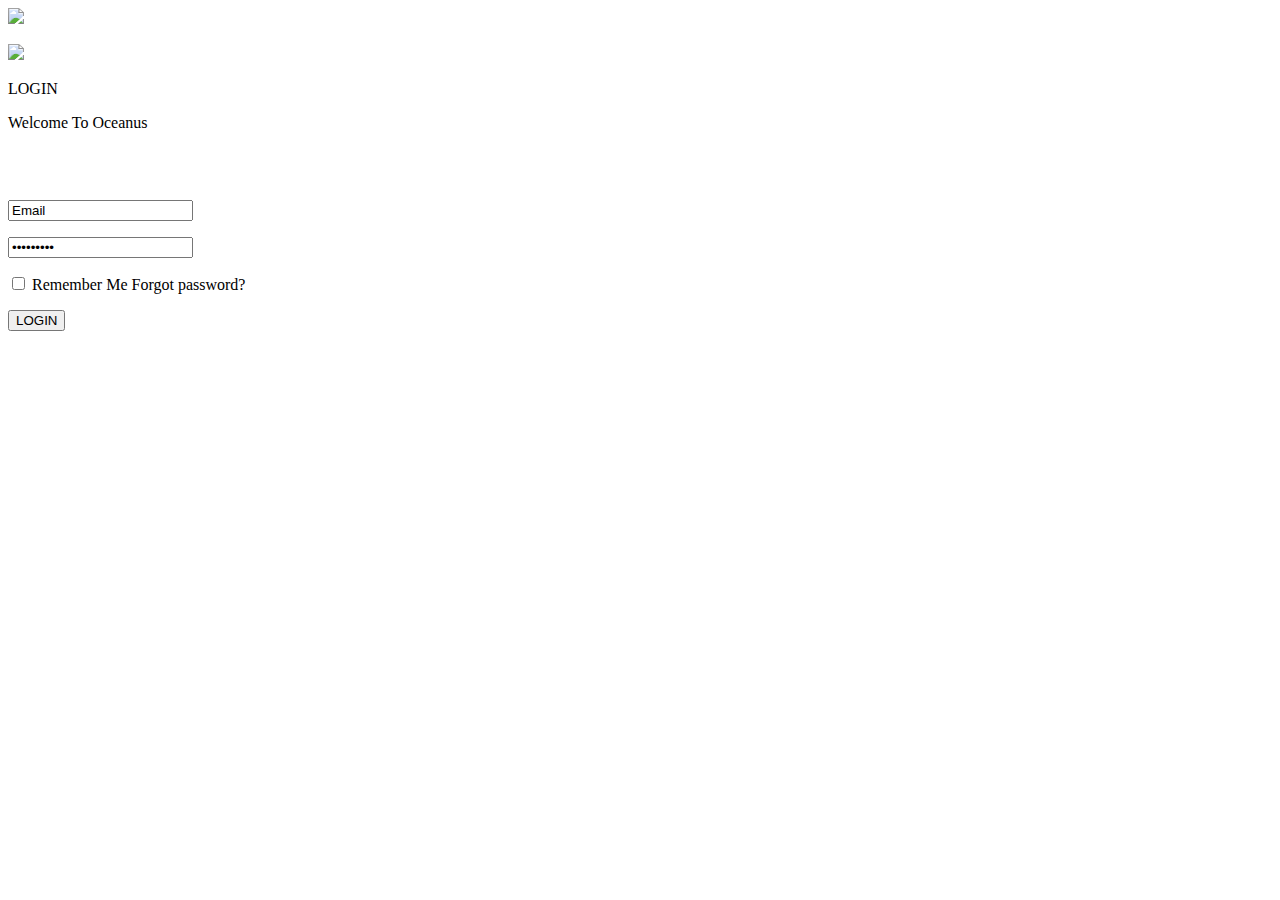
==== Index.html @ 78aca1f0 "Added Index.html" ====
﻿<!DOCTYPE html>
<html>
<head>
    <meta charset="utf-8" />
    <title>Oceanus Exports</title>
    <link rel="stylesheet" type="text/css" href="OE.css" />
    <link rel="preconnect" href="https://fonts.googleapis.com">
    <link rel="preconnect" href="https://fonts.gstatic.com" crossorigin>
    <link href="https://fonts.googleapis.com/css2?family=Roboto:wght@100;400;500;700;900&display=swap" rel="stylesheet">
    <script type="text/javascript" src="OE.js"></script>
</head>
<body>
    <div class="lbox">
        <img src="https://lh3.googleusercontent.com/pzUZ2qGEhsmPP69b-P6oH8SqoSkGDjjdr9KnRN5uYpKQf0NcJri_QB5PZqlHR4e4FGr4lrR9AiK5ZBMn1RH1556aucFLBFBUpGxez-3B9zmvpWB3DDV0kt-wpiHFPkv56jUxNbOp6Dg=w2400"/>
    </div>   
    <div class="rbox">
        <p class="logo">
           <img src="https://lh3.googleusercontent.com/LyIKxlC8U3FzfX_LbDB0SJjUFY3Pg6_9uIoSM9l87csKnoX2IsMiP6XR4LkmTRdxUhSfLGp--Qp0fPoAUFzVCuO3DtgklC4o6JsVTD1dSY-nEvMYiWbMUqSbBfys4oGl8-Fkxn1TbrM=w2400"/> 
        </p>
        <p class="logint">
            LOGIN
        </p>
        <p class="welcome">
            Welcome To Oceanus
        </p><br /><br />
        <form>
            <p>
                <input type="email" id="email" value="Email" />
            </p>
            <p>
                <input type="password" id="p1" value="Passoword"/>
            </p>       
            <p>
                <input type="checkbox" id="cb1" value="Remember Me" />
                <label for="cb1">Remember Me</label>  
                <a id="a1`">Forgot password?</a>
            </p>
            <p>
                <input type="button" id="b1" value="LOGIN" onclick="onClick()"/>
            </p>            
        </form>
        
    </div>

</body>
</html>
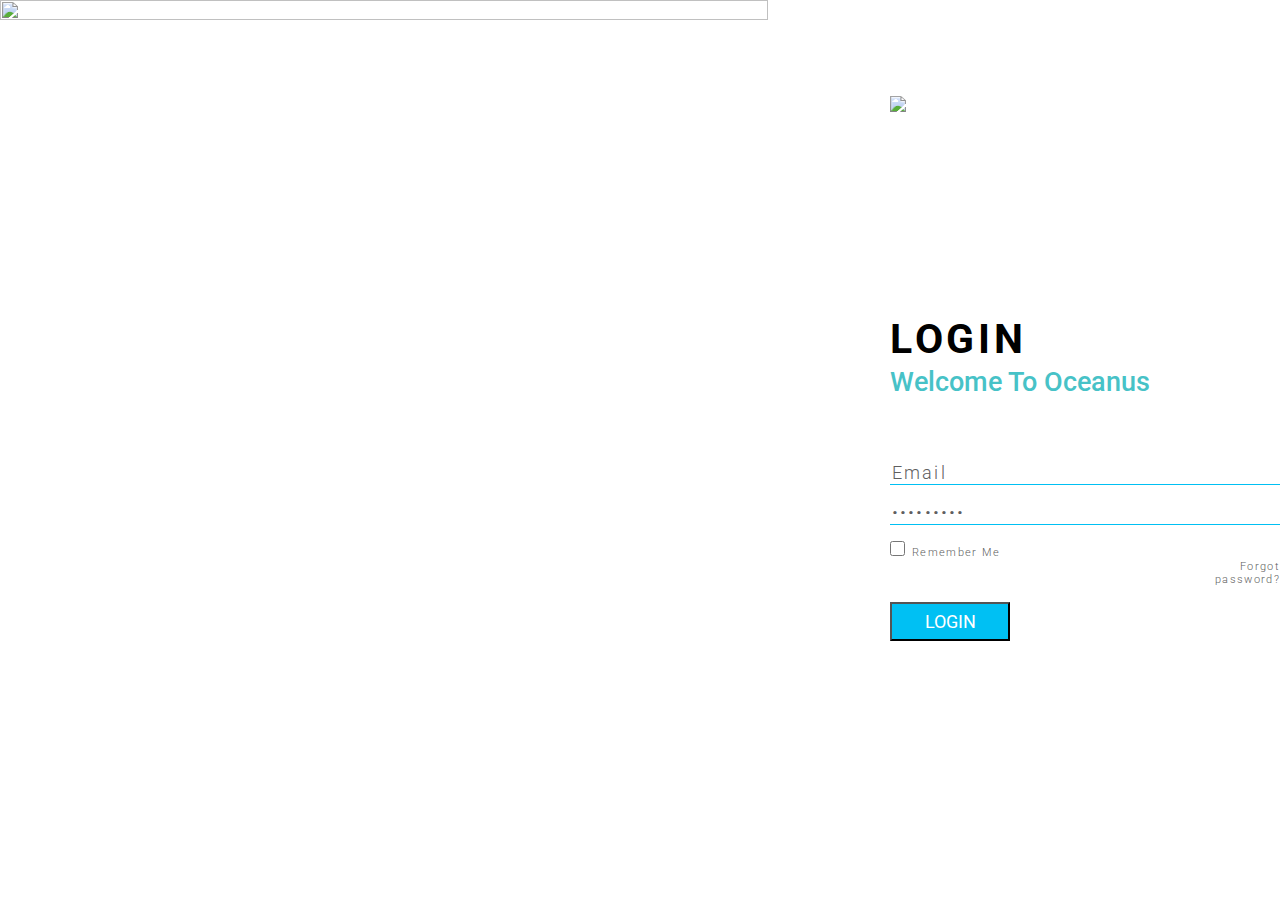
==== commit ad645353: "modified files" ====
--- a/Index.html
+++ b/Index.html
@@ -33,10 +33,13 @@
             <p>
                 <input type="checkbox" id="cb1" value="Remember Me" />
                 <label for="cb1">Remember Me</label>  
-                <a id="a1`">Forgot password?</a>
+                <a class ="an" id="a1`">Forgot password?</a>
             </p>
             <p>
-                <input type="button" id="b1" value="LOGIN" onclick="onClick()"/>
+                <a href="Home.html">
+                    <input type="button" id="b1" value="LOGIN" onclick="onClick()" />
+                </a>
+                <!--<input type="button" id="b1" value="LOGIN" onclick="onClick()"/>-->
             </p>            
         </form>
         
--- a/OE.css
+++ b/OE.css
@@ -0,0 +1,157 @@
+﻿
+*{
+    margin-top: 0;
+}
+.lbox {
+    width: 60%;
+    position: absolute;
+    left: 0px;
+    max-height: 100%;
+    padding-top: 0px;
+    margin-top: 0px;
+}
+
+.lbox img {
+   height: 100%;
+   width: 100%;
+   object-fit: fill;
+}
+
+.rbox {
+    width: 40%;
+    position: absolute;
+    right: 0px;
+    height: 100%;
+    float: right;
+}
+
+.logo {
+    width: 156px;
+    height: 178px;
+    left: 1150px;
+    top: 127px;
+    padding-top: 95.6px;
+    margin-left: 122px;
+}
+
+.logint {
+    width: 100px;
+    height: 20px;
+    font-family: Roboto;
+    font-style: normal;
+    font-size: 41px;
+    font-weight: bold;
+    line-height: 48px;
+    display: flex;
+    letter-spacing: 0.09em;
+    color: black;
+    padding-top: 25px;
+    margin-bottom: 13px;
+    margin-left: 122px;
+}
+
+.welcome {
+    width: 272px;
+    height: 30px;
+    left: 1189px;
+    top: 419px;
+    font-family: Roboto;
+    font-style: normal;
+    font-weight: 500;
+    font-size: 27px;
+    line-height: 32px;
+    display: flex;
+    align-items: flex-end;
+    color: #47C2C7;
+    padding-top:20px;
+    margin-left: 122px;
+}
+
+input[type=email] {
+    border: none;
+    border-bottom: 1px solid #00C0F3;
+    width: 400px;
+    left: 1189px;
+    top: 559px;
+    font-family: Roboto;
+    font-style: normal;
+    font-weight: 300;
+    font-size: 18px;
+    line-height: 21px;
+    letter-spacing: 0.12em;
+    color: #5F5F5F;
+    margin-left: 122px;
+    padding-top: -10px;
+}
+
+input[type=password] {
+    border: none;
+    border-bottom: 1px solid #00C0F3;
+    width: 400px;
+    left: 1189px;
+    top: 559px;
+    font-family: Roboto;
+    font-style: normal;
+    font-weight: 300;
+    font-size: 18px;
+    line-height: 21px;
+    letter-spacing: 0.12em;
+    color: #5F5F5F;
+    margin-left: 122px;
+}
+
+input[type=checkbox] {
+    width: 15px;
+    height: 15px;
+    left: 1187px;
+    top: 673px;
+    border: 1px solid #00C0F3;
+    box-sizing: border-box;
+    margin-left: 122px;
+}
+label {
+   
+    font-family: Roboto;
+    font-style: normal;
+    font-weight: 300;
+    font-size: 11px;
+    letter-spacing: 0.12em;
+    color: #5F5F5F;
+    
+}
+
+.an {
+    
+    font-family: Roboto;
+    font-style: normal;
+    font-weight: 300;
+    font-size: 11px;
+    line-height: 13px;
+    display: flex;
+    align-items: flex-end;
+    text-align: right;
+    letter-spacing: 0.12em;
+    color: #5F5F5F;
+    margin-left: 421px;
+    cursor:pointer;
+   
+}
+
+input[type=button] {
+    width: 120px;
+    height: 39px;
+    left: 1187px;
+    top: 772px;
+    background: #00C0F3;
+    margin-left: 122px;
+    font-family: Roboto;
+    font-style: normal;
+    font-weight: 400;
+    font-size: 18px;
+    line-height: 21px;   
+    text-align: center;
+    color: #FFFFFF;
+    cursor: pointer;
+}
+
+
